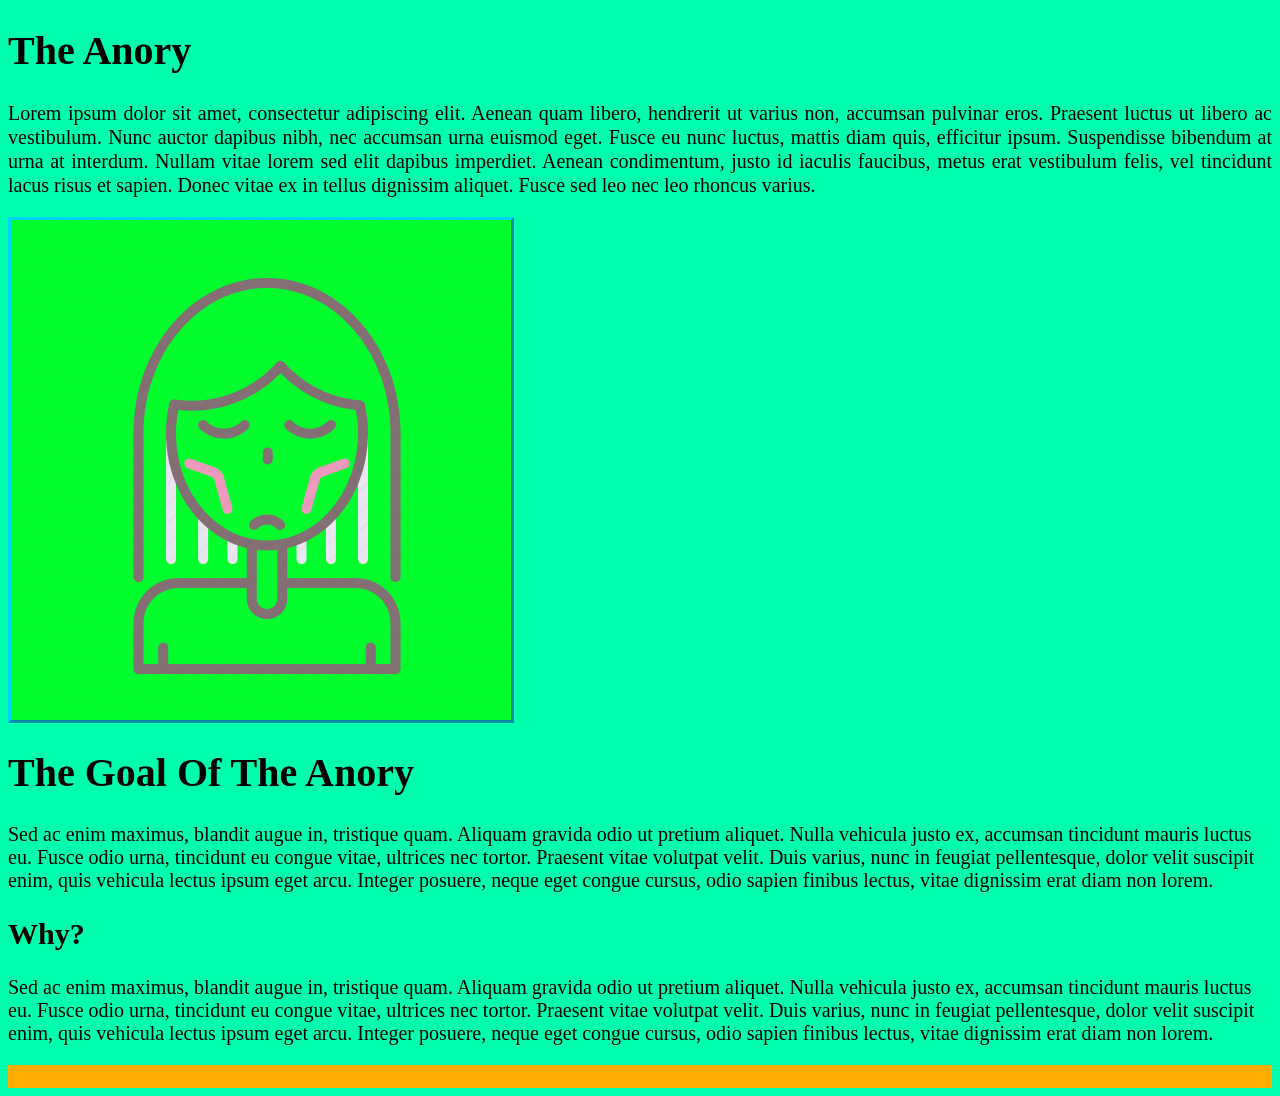
==== index.html @ 67e4faa8 "e" ====
<!DOCTYPE html>
<html>
<head>
	<meta charset="utf-8">
	<title> Anory </title>
	<link href="../CSS/AnoryStyle.css"rel="stylesheet" type="text/css" >
</head>
<body>

	<div class="header info">
	<h1> The Anory </h1>
	<p id="headerparagraph"> Lorem ipsum dolor sit amet, consectetur adipiscing elit. Aenean quam libero, hendrerit ut varius non, accumsan pulvinar eros. Praesent luctus ut libero ac vestibulum. Nunc auctor dapibus nibh, nec accumsan urna euismod eget. Fusce eu nunc luctus, mattis diam quis, efficitur ipsum. Suspendisse bibendum at urna at interdum. Nullam vitae lorem sed elit dapibus imperdiet. Aenean condimentum, justo id iaculis faucibus, metus erat vestibulum felis, vel tincidunt lacus risus et sapien. Donec vitae ex in tellus dignissim aliquet. Fusce sed leo nec leo rhoncus varius. </p>
	</div> <!-- End of The Heading Div -->

	<div class="malnourishedphotos"> 
		<img src="../Images/Anorexicperson.png">
	</div>

	<div class="info">
		<h1> The Goal Of The Anory </h1>
		<p> Sed ac enim maximus, blandit augue in, tristique quam. Aliquam gravida odio ut pretium aliquet. Nulla vehicula justo ex, accumsan tincidunt mauris luctus eu. Fusce odio urna, tincidunt eu congue vitae, ultrices nec tortor. Praesent vitae volutpat velit. Duis varius, nunc in feugiat pellentesque, dolor velit suscipit enim, quis vehicula lectus ipsum eget arcu. Integer posuere, neque eget congue cursus, odio sapien finibus lectus, vitae dignissim erat diam non lorem.</p>
		<h2> Why? </h2>
		<p>Sed ac enim maximus, blandit augue in, tristique quam. Aliquam gravida odio ut pretium aliquet. Nulla vehicula justo ex, accumsan tincidunt mauris luctus eu. Fusce odio urna, tincidunt eu congue vitae, ultrices nec tortor. Praesent vitae volutpat velit. Duis varius, nunc in feugiat pellentesque, dolor velit suscipit enim, quis vehicula lectus ipsum eget arcu. Integer posuere, neque eget congue cursus, odio sapien finibus lectus, vitae dignissim erat diam non lorem.</p>
	</div>

	<div class="Moreanory footer">
		<a  href="https://www.youtube.com/watch?v=dQw4w9WgXcQ"> Products </a>
		<a  href="https://www.youtube.com/watch?v=dQw4w9WgXcQ"> Newsletter </a>
		<a  href="https://www.youtube.com/watch?v=dQw4w9WgXcQ"> Support Us </a>
		<a  href="https://www.youtube.com/watch?v=dQw4w9WgXcQ"> Join Us </a>
		<a href="https://youtube.com" target="_blank"> More About The Anory Project </a>

	</div>
</body>
</html>
---- CSS/AnoryStyle.css ----
body {background-color: #00ffac;
	font-size:20px ; 
	 }

div.header h1 {
	font-family: serif;
	font-size: 200%;
}

div.header p {
	line-height: 120%;
	text-align: justify;
}


div.malnourishedphotos{
	border-style: outset;
	border-color: #00D3FF;
	width: 500px;
	height: 500px;
	background: #00FF2C;
	overflow: hidden;
}

div.Moreanory,a:link { 
	color:#FFAC00;
}

div.Moreanory,a:visited {
	color: #55aa81;
}

div.Moreanory,a:hover{
	color: white;
}

div.Moreanory,a:active {
	color:#db5b00 ;

}

div.footer{
	background-color: #FFAC00;
}
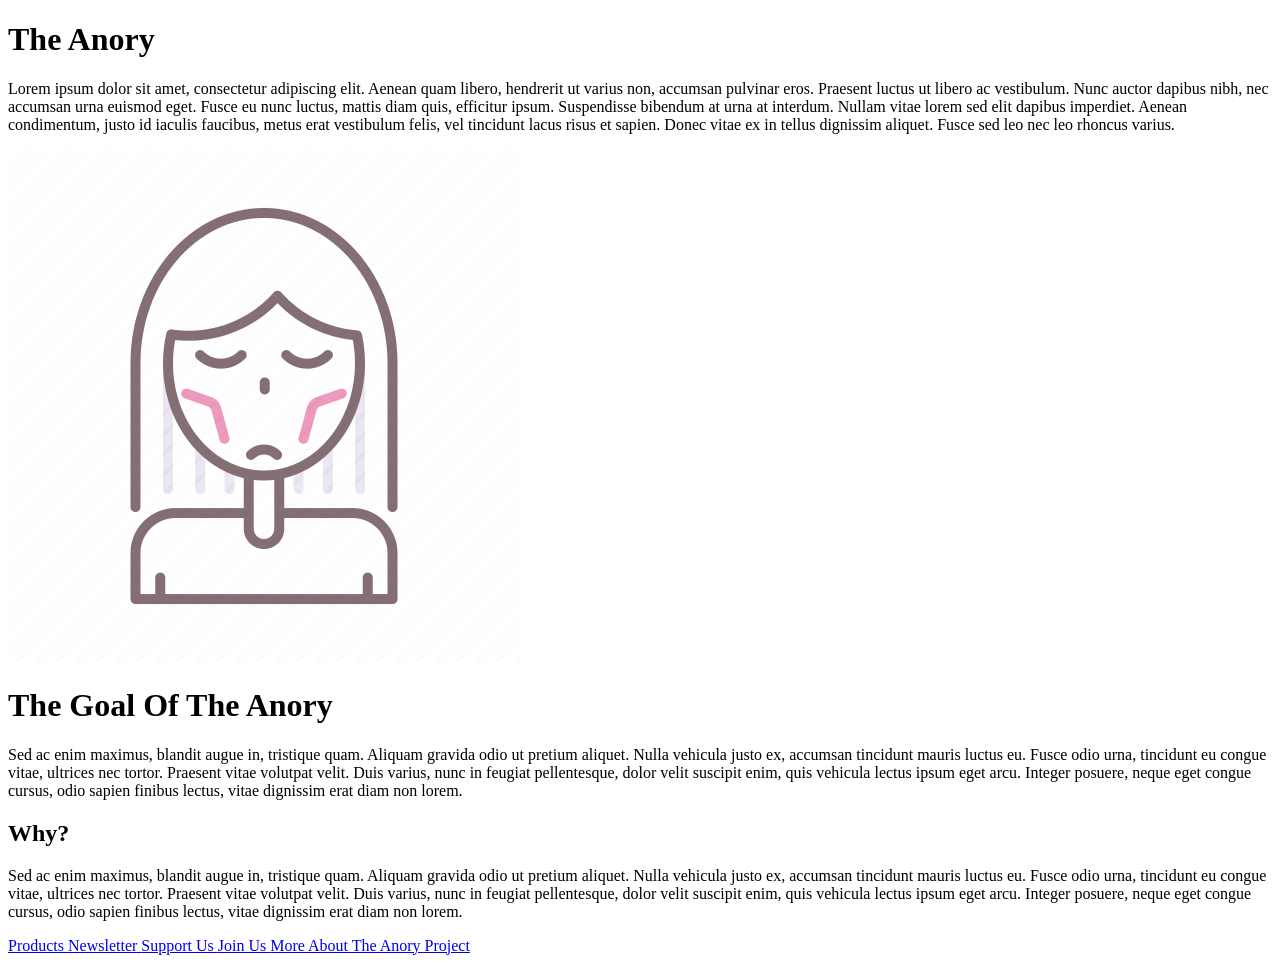
==== commit 2c514c65: "Update index.html" ====
--- a/index.html
+++ b/index.html
@@ -3,7 +3,7 @@
 <head>
 	<meta charset="utf-8">
 	<title> Anory </title>
-	<link href="../CSS/AnoryStyle.css"rel="stylesheet" type="text/css" >
+	<link href="https://github.com/JeremyTheNonProgrammer/Anory/edit/main/CSS/AnoryStyle.css"rel="stylesheet" type="text/css" >
 </head>
 <body>
 
@@ -13,7 +13,7 @@
 	</div> <!-- End of The Heading Div -->
 
 	<div class="malnourishedphotos"> 
-		<img src="../Images/Anorexicperson.png">
+		<img src="Images/Anorexicperson.png">
 	</div>
 
 	<div class="info">
@@ -32,4 +32,4 @@
 
 	</div>
 </body>
-</html>+</html>
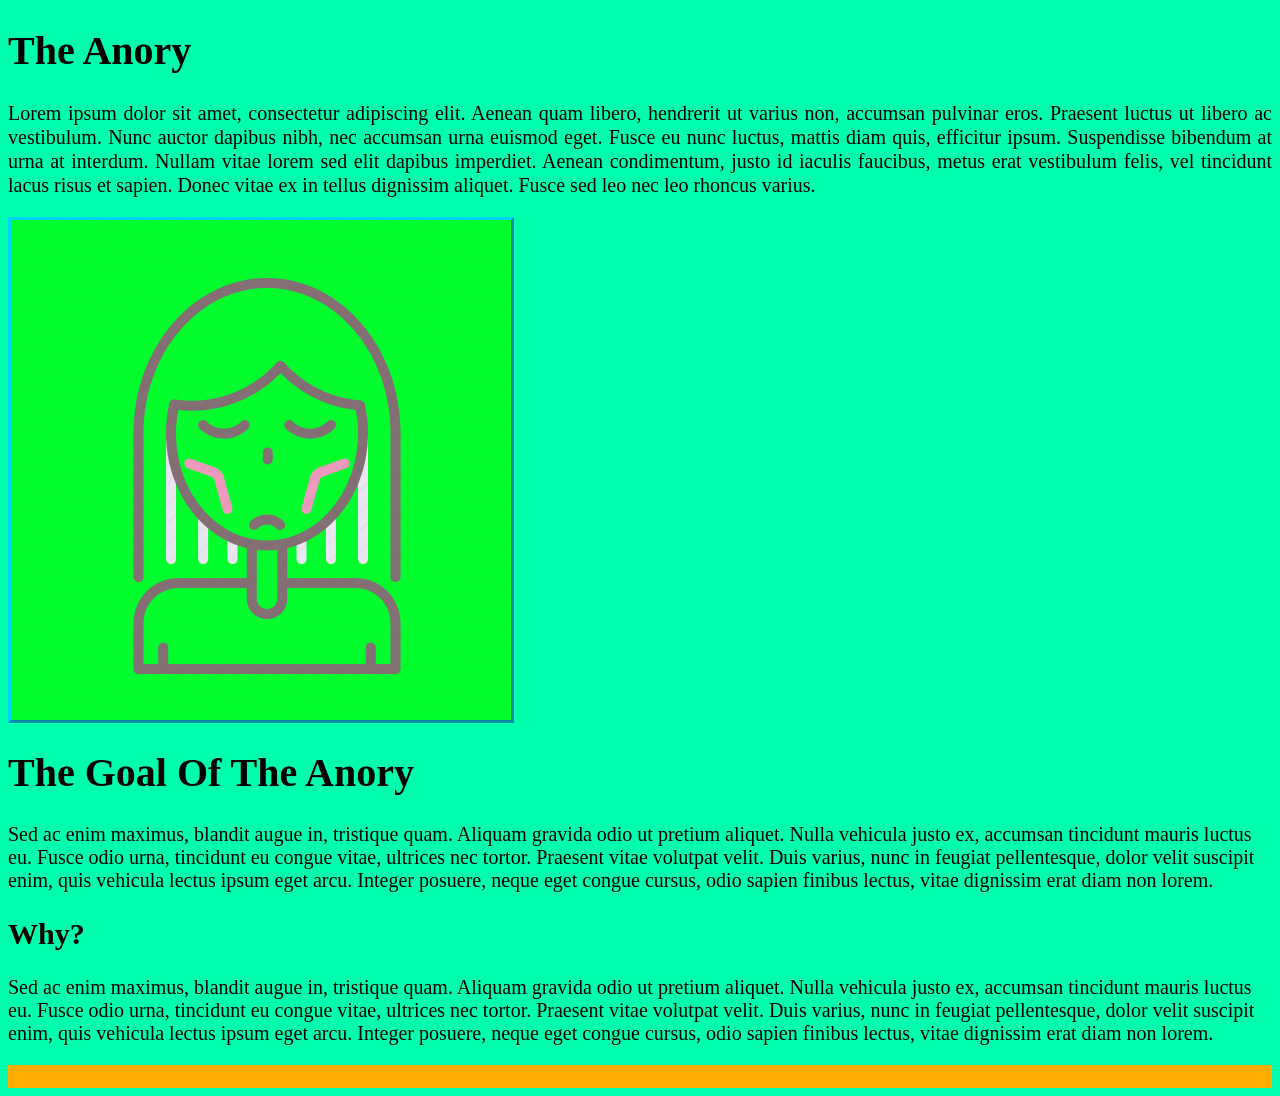
==== commit ec0c35c8: "Update index.html" ====
--- a/index.html
+++ b/index.html
@@ -3,7 +3,7 @@
 <head>
 	<meta charset="utf-8">
 	<title> Anory </title>
-	<link href="https://github.com/JeremyTheNonProgrammer/Anory/edit/main/CSS/AnoryStyle.css"rel="stylesheet" type="text/css" >
+	<link href="CSS/AnoryStyle.css"rel="stylesheet" type="text/css" >
 </head>
 <body>
 
--- a/CSS/AnoryStyle.css
+++ b/CSS/AnoryStyle.css
@@ -0,0 +1,44 @@
+body {background-color: #00ffac;
+	font-size:20px ; 
+	 }
+
+div.header h1 {
+	font-family: serif;
+	font-size: 200%;
+}
+
+div.header p {
+	line-height: 120%;
+	text-align: justify;
+}
+
+
+div.malnourishedphotos{
+	border-style: outset;
+	border-color: #00D3FF;
+	width: 500px;
+	height: 500px;
+	background: #00FF2C;
+	overflow: hidden;
+}
+
+div.Moreanory,a:link { 
+	color:#FFAC00;
+}
+
+div.Moreanory,a:visited {
+	color: #55aa81;
+}
+
+div.Moreanory,a:hover{
+	color: white;
+}
+
+div.Moreanory,a:active {
+	color:#db5b00 ;
+
+}
+
+div.footer{
+	background-color: #FFAC00;
+}
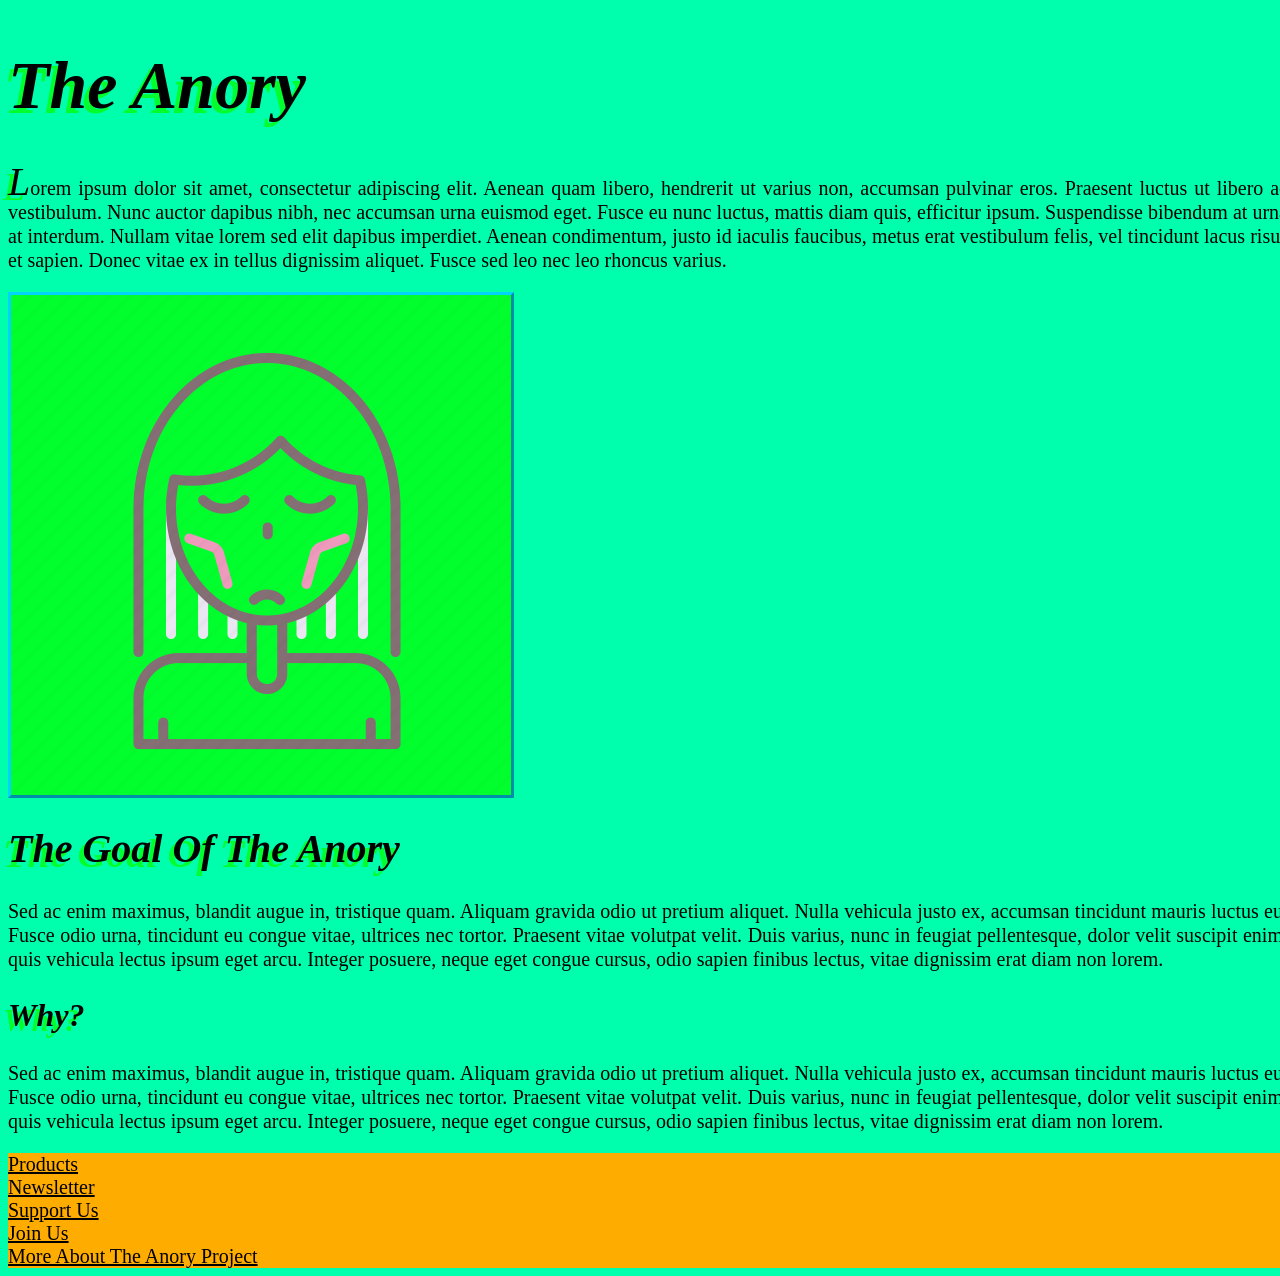
==== commit 505a3b64: "Website Update" ====
--- a/index.html
+++ b/index.html
@@ -9,7 +9,7 @@
 
 	<div class="header info">
 	<h1> The Anory </h1>
-	<p id="headerparagraph"> Lorem ipsum dolor sit amet, consectetur adipiscing elit. Aenean quam libero, hendrerit ut varius non, accumsan pulvinar eros. Praesent luctus ut libero ac vestibulum. Nunc auctor dapibus nibh, nec accumsan urna euismod eget. Fusce eu nunc luctus, mattis diam quis, efficitur ipsum. Suspendisse bibendum at urna at interdum. Nullam vitae lorem sed elit dapibus imperdiet. Aenean condimentum, justo id iaculis faucibus, metus erat vestibulum felis, vel tincidunt lacus risus et sapien. Donec vitae ex in tellus dignissim aliquet. Fusce sed leo nec leo rhoncus varius. </p>
+	<p> Lorem ipsum dolor sit amet, consectetur adipiscing elit. Aenean quam libero, hendrerit ut varius non, accumsan pulvinar eros. Praesent luctus ut libero ac vestibulum. Nunc auctor dapibus nibh, nec accumsan urna euismod eget. Fusce eu nunc luctus, mattis diam quis, efficitur ipsum. Suspendisse bibendum at urna at interdum. Nullam vitae lorem sed elit dapibus imperdiet. Aenean condimentum, justo id iaculis faucibus, metus erat vestibulum felis, vel tincidunt lacus risus et sapien. Donec vitae ex in tellus dignissim aliquet. Fusce sed leo nec leo rhoncus varius. </p>
 	</div> <!-- End of The Heading Div -->
 
 	<div class="malnourishedphotos"> 
@@ -17,9 +17,9 @@
 	</div>
 
 	<div class="info">
-		<h1> The Goal Of The Anory </h1>
+		<h1 class="header"> The Goal Of The Anory </h1>
 		<p> Sed ac enim maximus, blandit augue in, tristique quam. Aliquam gravida odio ut pretium aliquet. Nulla vehicula justo ex, accumsan tincidunt mauris luctus eu. Fusce odio urna, tincidunt eu congue vitae, ultrices nec tortor. Praesent vitae volutpat velit. Duis varius, nunc in feugiat pellentesque, dolor velit suscipit enim, quis vehicula lectus ipsum eget arcu. Integer posuere, neque eget congue cursus, odio sapien finibus lectus, vitae dignissim erat diam non lorem.</p>
-		<h2> Why? </h2>
+		<h2 class="header"> Why? </h2>
 		<p>Sed ac enim maximus, blandit augue in, tristique quam. Aliquam gravida odio ut pretium aliquet. Nulla vehicula justo ex, accumsan tincidunt mauris luctus eu. Fusce odio urna, tincidunt eu congue vitae, ultrices nec tortor. Praesent vitae volutpat velit. Duis varius, nunc in feugiat pellentesque, dolor velit suscipit enim, quis vehicula lectus ipsum eget arcu. Integer posuere, neque eget congue cursus, odio sapien finibus lectus, vitae dignissim erat diam non lorem.</p>
 	</div>
 
@@ -32,4 +32,4 @@
 
 	</div>
 </body>
-</html>
+</html>
--- a/CSS/AnoryStyle.css
+++ b/CSS/AnoryStyle.css
@@ -1,15 +1,42 @@
-body {background-color: #00ffac;
-	font-size:20px ; 
+html {
+	font-size: 62.5%;
+}
+
+body {max-width: 100vw;
+	min-width: 100vw;
+	background-color: #00FFAC;
+	font-size: 2.0rem ; 
+	font-family: serif;
 	 }
 
-div.header h1 {
-	font-family: serif;
-	font-size: 200%;
+div.header h1{
+	font-size: 6.8rem;
+	font-style: italic;
+	text-shadow: -5px 5px #00FF2D;
 }
 
-div.header p {
+h1.header{
+	font-size: 4.0rem;
+	font-style: italic;
+	text-shadow: -5px 5px #00FF2D
+}
+
+h2.header {
+	font-size: 3.2rem;
+	font-style: italic;
+	text-shadow: -5px 5px #00FF2D
+}
+
+div.header p:first-letter{
+	font-size: 4.0rem;
+	font-style: italic;
+	text-shadow: -5px 5px #00FF2D;
+}
+
+div.info p {
 	line-height: 120%;
 	text-align: justify;
+	font-size: 2.0rem;
 }
 
 
@@ -23,11 +50,11 @@
 }
 
 div.Moreanory,a:link { 
-	color:#FFAC00;
+	color:#000000;
 }
 
 div.Moreanory,a:visited {
-	color: #55aa81;
+	color: #dimgray;
 }
 
 div.Moreanory,a:hover{
@@ -38,7 +65,8 @@
 	color:#db5b00 ;
 
 }
-
-div.footer{
+div.footer a{
+	display: inline-block;
+	width: 100%;
 	background-color: #FFAC00;
 }
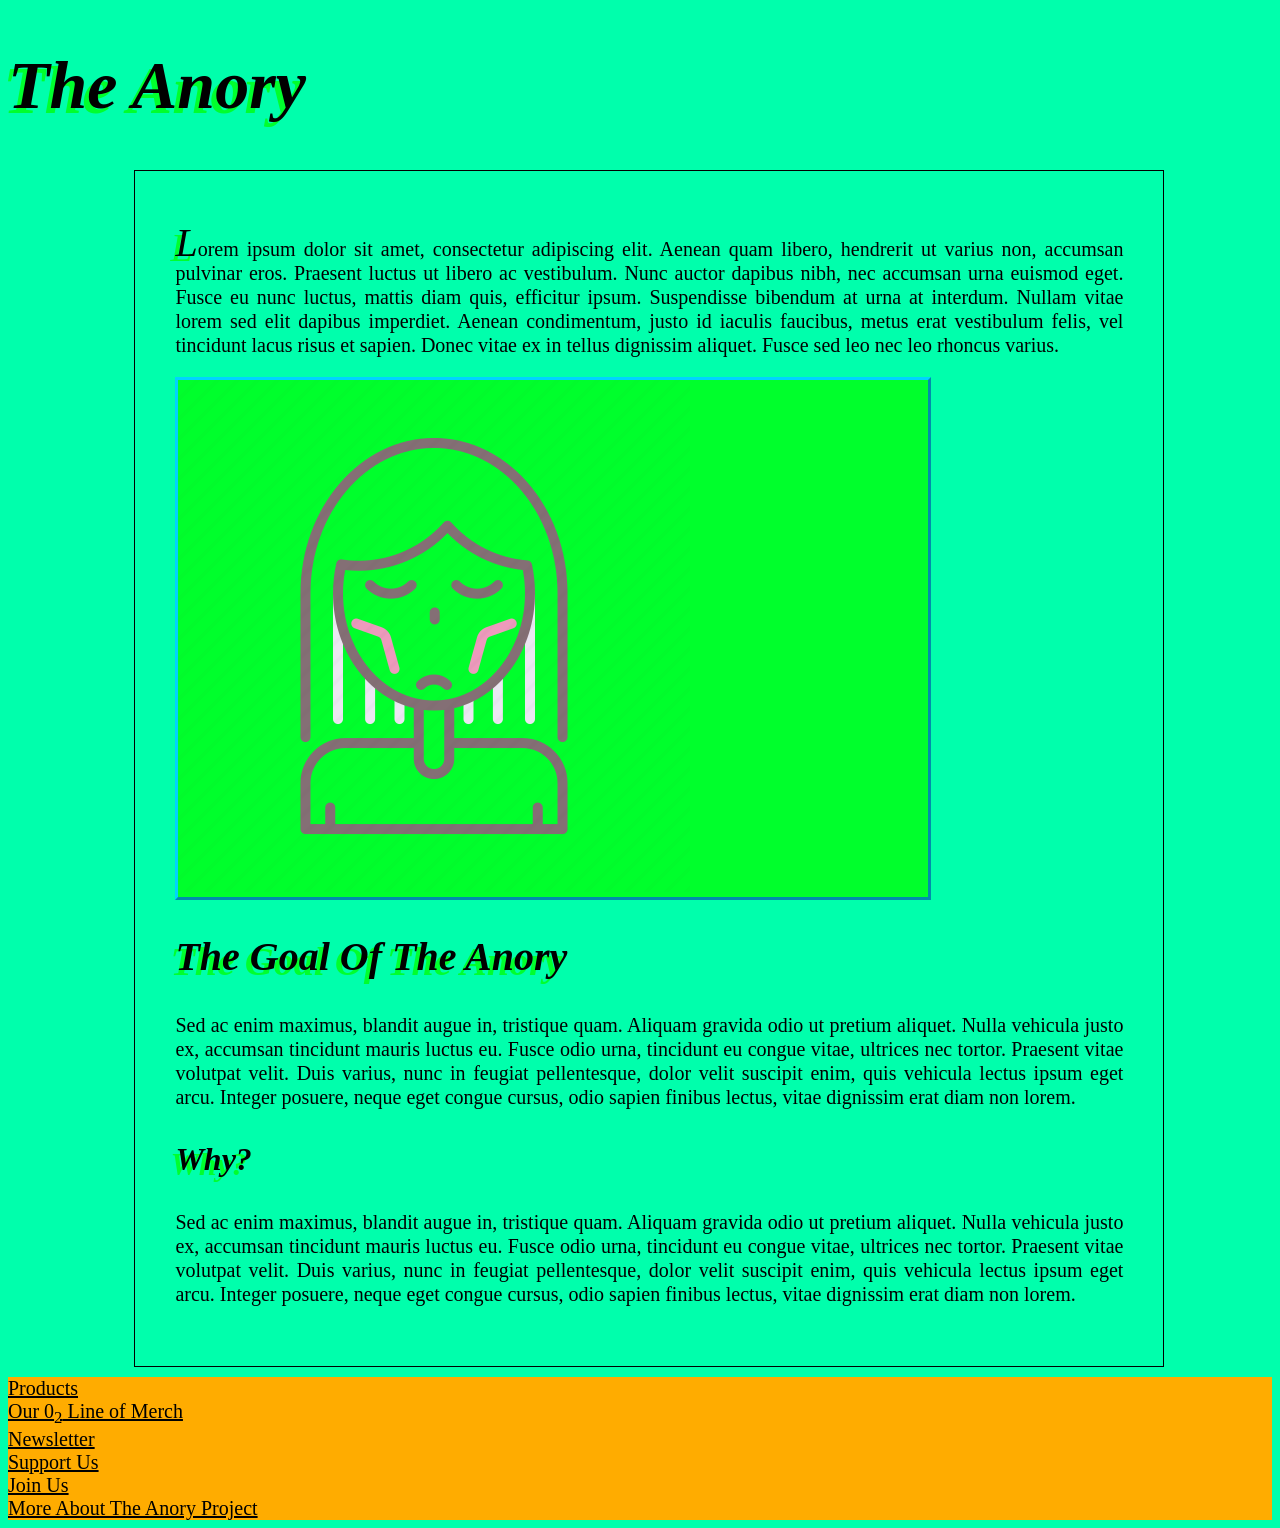
==== commit 7611ff2a: "Added Content Box" ====
--- a/index.html
+++ b/index.html
@@ -7,29 +7,30 @@
 </head>
 <body>
 
-	<div class="header info">
-	<h1> The Anory </h1>
-	<p> Lorem ipsum dolor sit amet, consectetur adipiscing elit. Aenean quam libero, hendrerit ut varius non, accumsan pulvinar eros. Praesent luctus ut libero ac vestibulum. Nunc auctor dapibus nibh, nec accumsan urna euismod eget. Fusce eu nunc luctus, mattis diam quis, efficitur ipsum. Suspendisse bibendum at urna at interdum. Nullam vitae lorem sed elit dapibus imperdiet. Aenean condimentum, justo id iaculis faucibus, metus erat vestibulum felis, vel tincidunt lacus risus et sapien. Donec vitae ex in tellus dignissim aliquet. Fusce sed leo nec leo rhoncus varius. </p>
-	</div> <!-- End of The Heading Div -->
+	<h1 class="mainheader"> The Anory </h1>
+<div class="contentbox">
+	<p class="mainheaderinfo"> Lorem ipsum dolor sit amet, consectetur adipiscing elit. Aenean quam libero, hendrerit ut varius non, accumsan pulvinar eros. Praesent luctus ut libero ac vestibulum. Nunc auctor dapibus nibh, nec accumsan urna euismod eget. Fusce eu nunc luctus, mattis diam quis, efficitur ipsum. Suspendisse bibendum at urna at interdum. Nullam vitae lorem sed elit dapibus imperdiet. Aenean condimentum, justo id iaculis faucibus, metus erat vestibulum felis, vel tincidunt lacus risus et sapien. Donec vitae ex in tellus dignissim aliquet. Fusce sed leo nec leo rhoncus varius. </p>
 
 	<div class="malnourishedphotos"> 
 		<img src="Images/Anorexicperson.png">
 	</div>
 
 	<div class="info">
-		<h1 class="header"> The Goal Of The Anory </h1>
+		<h2 class="header"> The Goal Of The Anory </h2>
 		<p> Sed ac enim maximus, blandit augue in, tristique quam. Aliquam gravida odio ut pretium aliquet. Nulla vehicula justo ex, accumsan tincidunt mauris luctus eu. Fusce odio urna, tincidunt eu congue vitae, ultrices nec tortor. Praesent vitae volutpat velit. Duis varius, nunc in feugiat pellentesque, dolor velit suscipit enim, quis vehicula lectus ipsum eget arcu. Integer posuere, neque eget congue cursus, odio sapien finibus lectus, vitae dignissim erat diam non lorem.</p>
-		<h2 class="header"> Why? </h2>
+		<h3 class="header"> Why? </h3>
 		<p>Sed ac enim maximus, blandit augue in, tristique quam. Aliquam gravida odio ut pretium aliquet. Nulla vehicula justo ex, accumsan tincidunt mauris luctus eu. Fusce odio urna, tincidunt eu congue vitae, ultrices nec tortor. Praesent vitae volutpat velit. Duis varius, nunc in feugiat pellentesque, dolor velit suscipit enim, quis vehicula lectus ipsum eget arcu. Integer posuere, neque eget congue cursus, odio sapien finibus lectus, vitae dignissim erat diam non lorem.</p>
 	</div>
+</div>
 
 	<div class="Moreanory footer">
-		<a  href="https://www.youtube.com/watch?v=dQw4w9WgXcQ"> Products </a>
-		<a  href="https://www.youtube.com/watch?v=dQw4w9WgXcQ"> Newsletter </a>
-		<a  href="https://www.youtube.com/watch?v=dQw4w9WgXcQ"> Support Us </a>
-		<a  href="https://www.youtube.com/watch?v=dQw4w9WgXcQ"> Join Us </a>
+		<a  href="https://www.youtube.com/watch?v=dQw4w9WgXcQ" target="_blank"> Products </a>
+		<a  href="https://www.youtube.com/watch?v=dQw4w9WgXcQ" target="_blank"> Our 0<sub>2</sub> Line of Merch </a>
+		<a  href="https://www.youtube.com/watch?v=dQw4w9WgXcQ" target="_blank"> Newsletter </a>
+		<a  href="https://www.youtube.com/watch?v=dQw4w9WgXcQ" target="_blank"> Support Us </a>
+		<a  href="https://www.youtube.com/watch?v=dQw4w9WgXcQ" target="_blank"> Join Us </a>
 		<a href="https://youtube.com" target="_blank"> More About The Anory Project </a>
 
 	</div>
 </body>
-</html>+</html>
--- a/CSS/AnoryStyle.css
+++ b/CSS/AnoryStyle.css
@@ -2,39 +2,56 @@
 	font-size: 62.5%;
 }
 
-body {max-width: 100vw;
-	min-width: 100vw;
+body {max-width: 100%;
+	min-width: 45ch;
 	background-color: #00FFAC;
 	font-size: 2.0rem ; 
 	font-family: serif;
 	 }
+.contentbox{
+	width: 75%;
+	height: 75%;
+	padding: 40px ;
+	margin: 10px 10% 10px 10% ;
+	border-style: solid;
+	border-color: black;
+	border-width: 1px;
+}
 
-div.header h1{
+.mainheader{
 	font-size: 6.8rem;
 	font-style: italic;
 	text-shadow: -5px 5px #00FF2D;
 }
 
-h1.header{
+.mainheaderinfo:first-letter{
+	font-size: 4.0rem;
+	font-style: italic;
+	text-shadow: -5px 5px #00FF2D;
+}
+
+.mainheaderinfo {line-height: 120%;
+	max-width:100ch;
+	text-align: justify;
+	font-size: 2.0rem;
+
+}
+
+.info h2.header{
 	font-size: 4.0rem;
 	font-style: italic;
 	text-shadow: -5px 5px #00FF2D
 }
 
-h2.header {
+.info h3.header {
 	font-size: 3.2rem;
 	font-style: italic;
 	text-shadow: -5px 5px #00FF2D
 }
 
-div.header p:first-letter{
-	font-size: 4.0rem;
-	font-style: italic;
-	text-shadow: -5px 5px #00FF2D;
-}
-
 div.info p {
 	line-height: 120%;
+	max-width:100ch;
 	text-align: justify;
 	font-size: 2.0rem;
 }
@@ -43,8 +60,10 @@
 div.malnourishedphotos{
 	border-style: outset;
 	border-color: #00D3FF;
-	width: 500px;
-	height: 500px;
+	min-width: 100px;
+	min-height: 100px;
+	max-width: 750px;
+	max-height: 750px;
 	background: #00FF2C;
 	overflow: hidden;
 }
@@ -69,4 +88,5 @@
 	display: inline-block;
 	width: 100%;
 	background-color: #FFAC00;
+	max-width: inherit;
 }
